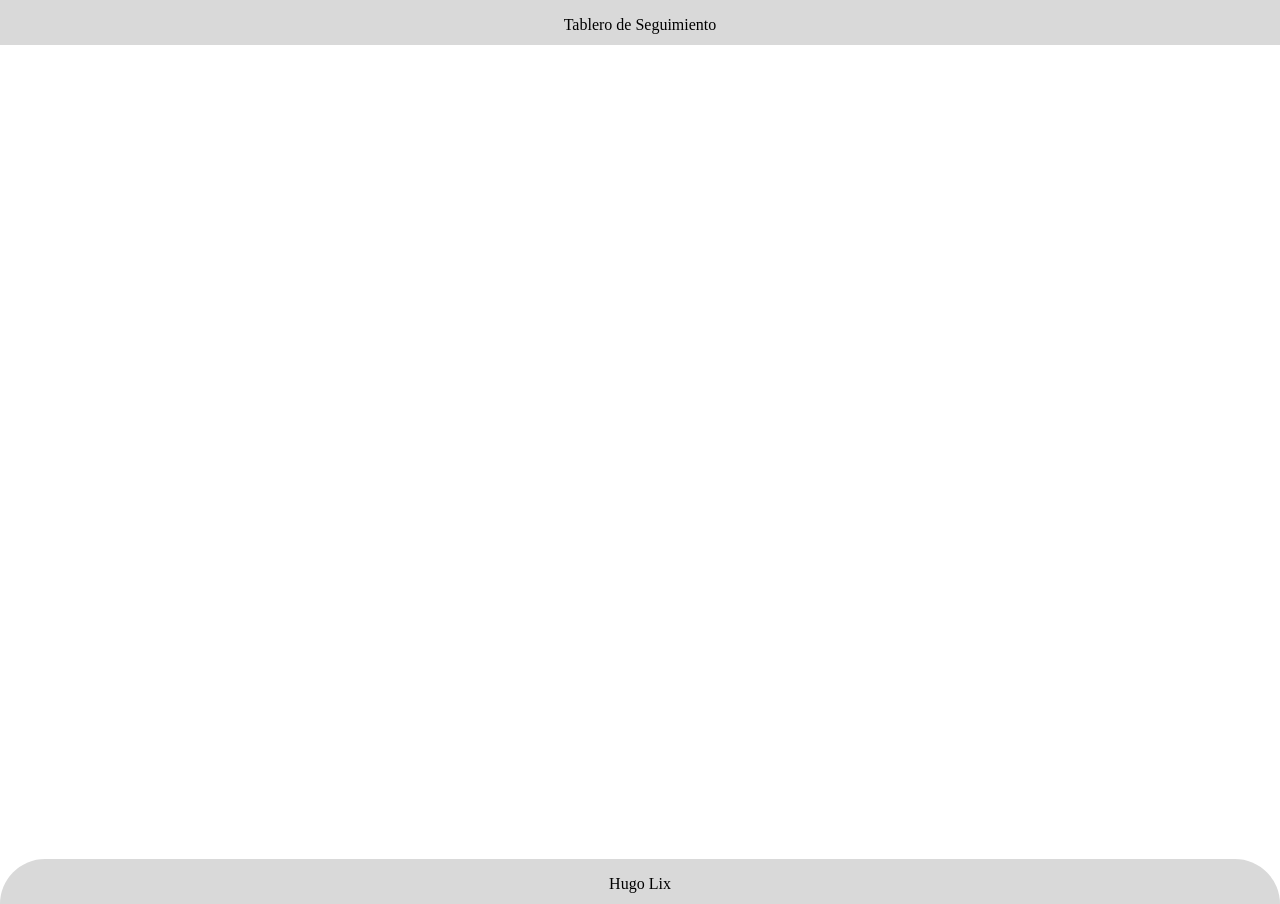
==== index.html @ a6430ec3 "Add files via upload" ====
<!DOCTYPE html>
<html lang="es">
<head>
    <meta charset="UTF-8">
    <meta http-equiv="X-UA-Compatible" content="IE=edge">
    <meta name="viewport" content="width=device-width, initial-scale=1.0">
    <title>Proyectos</title>
    <link rel="stylesheet" href="style.css">
</head>
<body>
    <div class="line">
        <p class="title">Tablero de Seguimiento</p>
    </div>
    <iframe  class="content" title="Report Section" width="600" height="373.5" src="https://app.powerbi.com/view?r=eyJrIjoiMzRhZjU0NGUtNjkyNC00YzdhLTk2NTEtYTBjZjk0YTFlMjNhIiwidCI6IjQ3YTgwMzgyLTcwZjktNGMyZS1hZTBlLTE0MTVjMDljZDVkNyJ9" frameborder="0" allowFullScreen="true"></iframe>
    <div class="line2">
        <p>Hugo Lix</p>
    </div>
</body>
</html>
---- style.css ----
body
{
    margin: 0%;
}

.line
{
    display: grid;
    text-align: center;
    height: 5vh;
    background: #D9D9D9;
}

.title
{
    font-size: 100%;
}

.content
{
    height: 90vh;
    width: 100vw;
}

.line2 
{
    display: grid;
    height: 5vh;
    text-align: center;
    background: #D9D9D9;
    border-radius: 150px 150px 0 0;
}

.dockVContainer
{
    width: 200px;
}
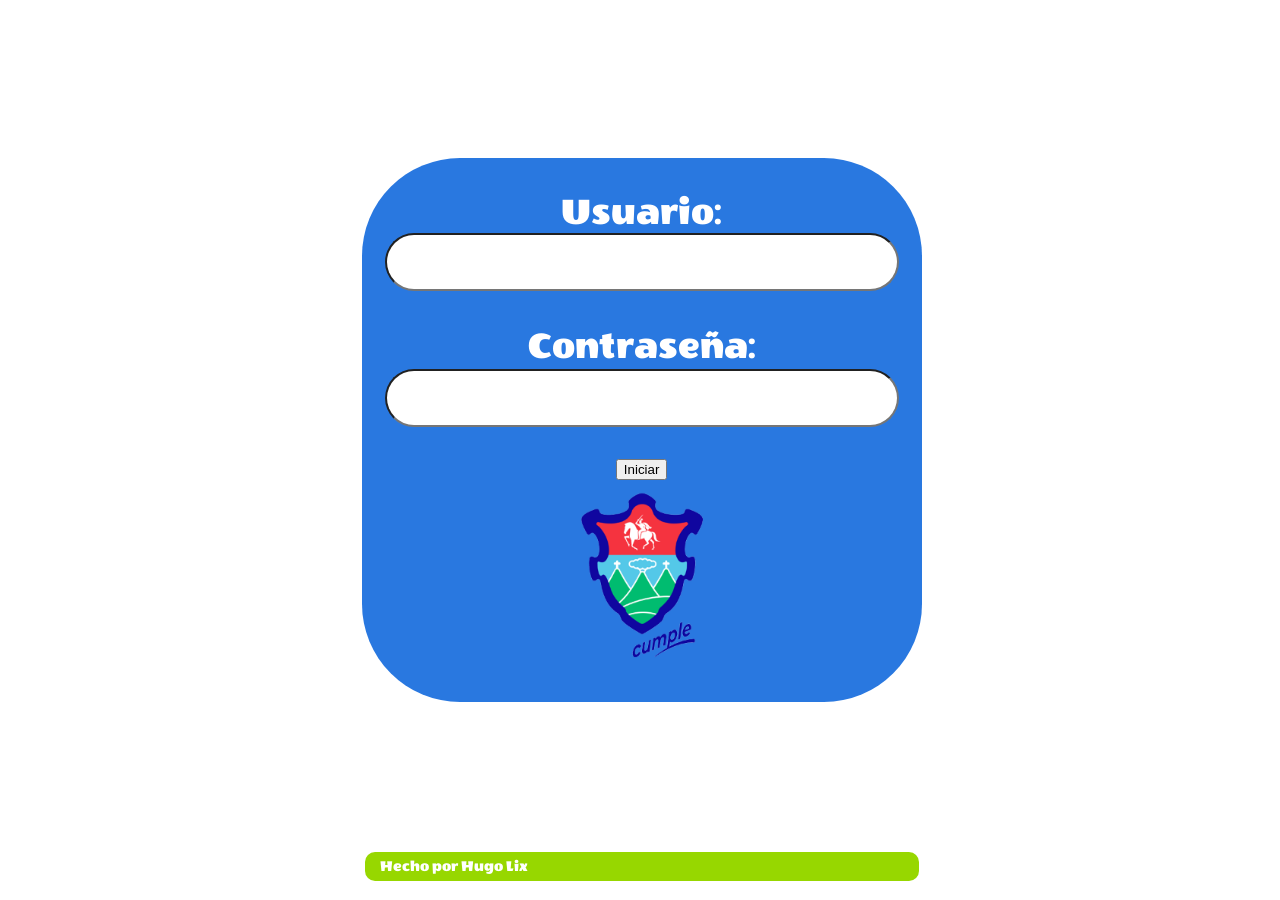
==== commit d44294dd: "Add files via upload" ====
--- a/index.html
+++ b/index.html
@@ -6,14 +6,22 @@
     <meta name="viewport" content="width=device-width, initial-scale=1.0">
     <title>Proyectos</title>
     <link rel="stylesheet" href="style.css">
+    <link rel="stylesheet" href="https://fonts.googleapis.com/css?family=Wendy One">
+    
 </head>
 <body>
-    <div class="line">
-        <p class="title">Tablero de Seguimiento</p>
+    <div class="login">
+        <p class="user">Usuario:</p>
+        <input type="text" name="User" id="user" class="inputUser" required>
+        <p class="password">Contraseña:</p>
+        <input type="password" name="Password" id="password" class="inputPass" required>
+        <button type="submit" onclick="login()">Iniciar</button>
+        <img src="logo-1.webp" alt="logo" class="logo">
     </div>
-    <iframe  class="content" title="Report Section" width="600" height="373.5" src="https://app.powerbi.com/view?r=eyJrIjoiMzRhZjU0NGUtNjkyNC00YzdhLTk2NTEtYTBjZjk0YTFlMjNhIiwidCI6IjQ3YTgwMzgyLTcwZjktNGMyZS1hZTBlLTE0MTVjMDljZDVkNyJ9" frameborder="0" allowFullScreen="true"></iframe>
-    <div class="line2">
-        <p>Hugo Lix</p>
+
+    <div class="info">
+        <p class="textInfo">Hecho por Hugo Lix</p>
     </div>
+    <script src="scripts.js"></script>
 </body>
 </html>
--- a/style.css
+++ b/style.css
@@ -1,37 +1,107 @@
 body
 {
-    margin: 0%;
+    display: grid;
+    align-items: center;
+    align-content: center;
+    text-align: center;
+    justify-content: center;
+    justify-items: center;
+    height: 97vh;
+    grid-template-rows: 1fr auto;
+    width: 99%;
 }
 
-.line
+.login
 {
     display: grid;
+    grid-template-rows: auto;
+    align-content: center;
+    justify-content: center;
+    justify-items: center;
+    width: 35rem;
+    height: 34rem;
+    border-radius: 6.125rem;
+    background: #2978E0;
+    flex-shrink: 0;
     text-align: center;
-    height: 5vh;
-    background: #D9D9D9;
 }
 
-.title
+.logo
 {
-    font-size: 100%;
+    width: 23.75rem;
+    height: 11.8125rem;
+    flex-shrink: 0;
 }
 
-.content
+.user 
 {
-    height: 90vh;
-    width: 100vw;
+    display: flex;
+    flex-direction: column;
+    justify-content: center;
+    width: 10.8125rem;
+    height: 2.38431rem;
+    color: #fff;
+    font-family: Wendy One;
+    font-size: 2.5rem;
+    font-style: normal;
+    font-weight: 400;
+    line-height: normal;
+    margin: 2px;
 }
 
-.line2 
+.password
 {
-    display: grid;
-    height: 5vh;
+    display: flex;
+    width: 15.0625rem;
+    height: 2.38431;
+    flex-direction: column;
+    justify-content: center;
+    flex-shrink: 0;
+    color: #fff;
     text-align: center;
-    background: #D9D9D9;
-    border-radius: 150px 150px 0 0;
+    font-family: Wendy One;
+    font-size: 2.5rem;
+    font-style: normal;
+    font-weight: 400;
+    line-height: normal;
+    margin: 2px;
 }
 
-.dockVContainer
+.inputUser, .inputPass
 {
-    width: 200px;
+    width: 29.875rem;
+    height: 3.39769rem;
+    flex-shrink: 0;
+    background: #fff;
+    border-radius: 6.125rem;
+    margin: 0rem 0rem 2rem 0rem;
+    font-family: Wendy One;
+    padding: 0rem 1rem;
+    text-align: center;
+    font-size: 2rem;
+}
+
+.info
+{
+    width: 34.625rem;
+    height: 1.8125rem;
+    flex-shrink: 0;
+    border-radius: 0.625rem;
+    background: #97D700;
+    bottom: 2rem;
+    display: flex;
+    align-items: center;
+    justify-content: flex-start;
+}
+
+.textInfo
+{
+    margin: 0px;
+    color: #fff;
+    text-align: center;
+    font-family: Wendy One;
+    font-size: normal;
+    font-weight: 400;
+    line-height: normal;
+    width: 11.14594rem;
 }
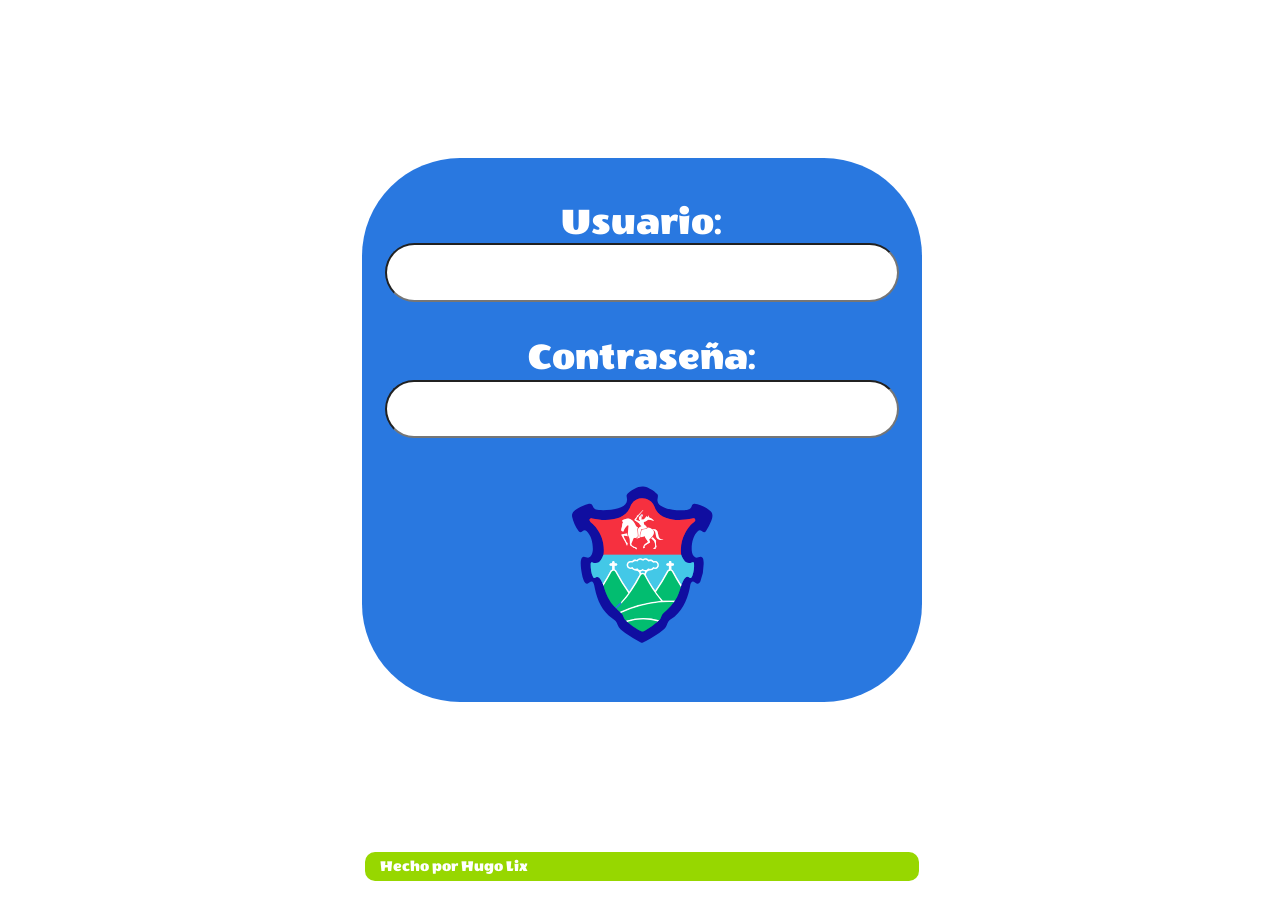
==== commit c459bdfc: "Add files via upload" ====
--- a/index.html
+++ b/index.html
@@ -15,8 +15,7 @@
         <input type="text" name="User" id="user" class="inputUser" required>
         <p class="password">Contraseña:</p>
         <input type="password" name="Password" id="password" class="inputPass" required>
-        <button type="submit" onclick="login()">Iniciar</button>
-        <img src="logo-1.webp" alt="logo" class="logo">
+        <img src="Escudo_muni-removebg-preview.svg" alt="logo" class="logo" onclick="login()">
     </div>
 
     <div class="info">
